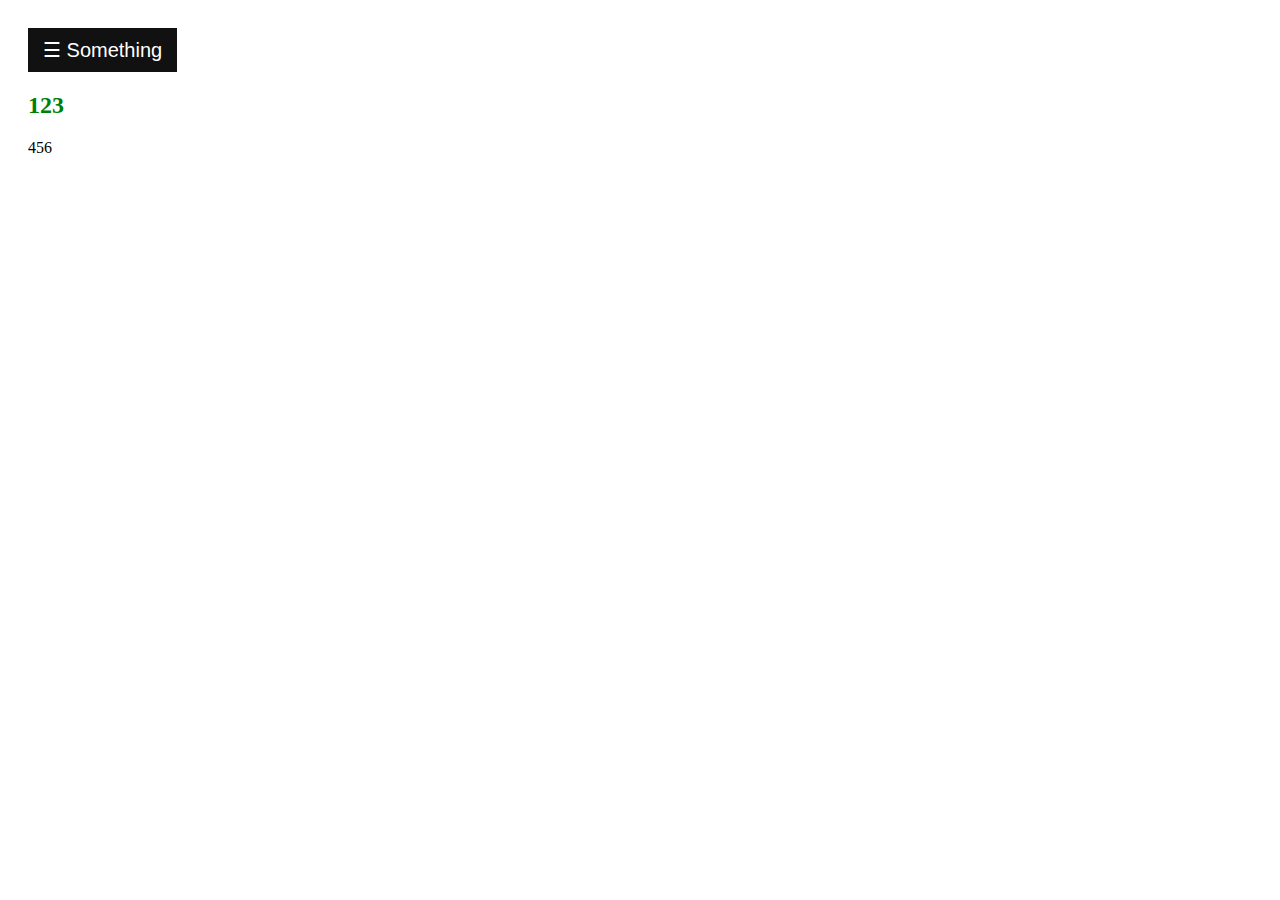
==== index.html @ 6173cb35 "Add files via upload" ====
﻿<!DOCTYPE html>
  <html>	
    <head>
      <meta charset="utf-8">
        <title>Софтина</title>
          <link href="styles/panel.css" rel="stylesheet">
          <link href="styles/colorGreen.css" rel="stylesheet">
    </head>
        <body>       
   <div id="mySidebar" class="sidebar">
            <a href="javascript:void(0)" class="closebtn" onclick="closeNav()">&times;</a>
            <a href="#">123</a>
            <a href="#">234</a>
            <a href="#">345</a>
          </div>
            <div id="main">
              <button class="openbtn" onclick="openNav()">&#9776; Something</button>
                <h2>123</h2>
                 <p>456</p>
          </div>
          <script>
function openNav() 
{
  document.getElementById("mySidebar").style.width = "250px";
  document.getElementById("main").style.marginLeft = "250px";
}

function closeNav()
 {
  document.getElementById("mySidebar").style.width = "0";
  document.getElementById("main").style.marginLeft = "0";
} 
            </script>
        </body>
</html>
---- styles/panel.css ----
/* The sidebar menu */
.sidebar {
  height: 100%; /* 100% Full-height */
  width: 0; /* 0 width - change this with JavaScript */
  position: fixed; /* Stay in place */
  z-index: 1; /* Stay on top */
  top: 0;
  left: 0;
  background-color: #111; /* Black*/
  overflow-x: hidden; /* Disable horizontal scroll */
  padding-top: 60px; /* Place content 60px from the top */
  transition: 0.5s; /* 0.5 second transition effect to slide in the sidebar */
}

/* The sidebar links */
.sidebar a {
  padding: 8px 8px 8px 32px;
  text-decoration: none;
  font-size: 25px;
  color: #818181;
  display: block;
  transition: 0.3s;
}

/* When you mouse over the navigation links, change their color */
.sidebar a:hover {
  color: #f1f1f1;
}

/* Position and style the close button (top right corner) */
.sidebar .closebtn {
  position: absolute;
  top: 0;
  right: 25px;
  font-size: 36px;
  margin-left: 50px;
}

/* The button used to open the sidebar */
.openbtn {
  font-size: 20px;
  cursor: pointer;
  background-color: #111;
  color: white;
  padding: 10px 15px;
  border: none;
}

.openbtn:hover {
  background-color: #444;
}

/* Style page content - use this if you want to push the page content to the right when you open the side navigation */
#main {
  transition: margin-left .5s; /* If you want a transition effect */
  padding: 20px;
}

/* On smaller screens, where height is less than 450px, change the style of the sidenav (less padding and a smaller font size) */
@media screen and (max-height: 450px) {
  .sidebar {padding-top: 15px;}
  .sidebar a {font-size: 18px;}
}
---- styles/colorGreen.css ----
h2 {
    color: green;
}
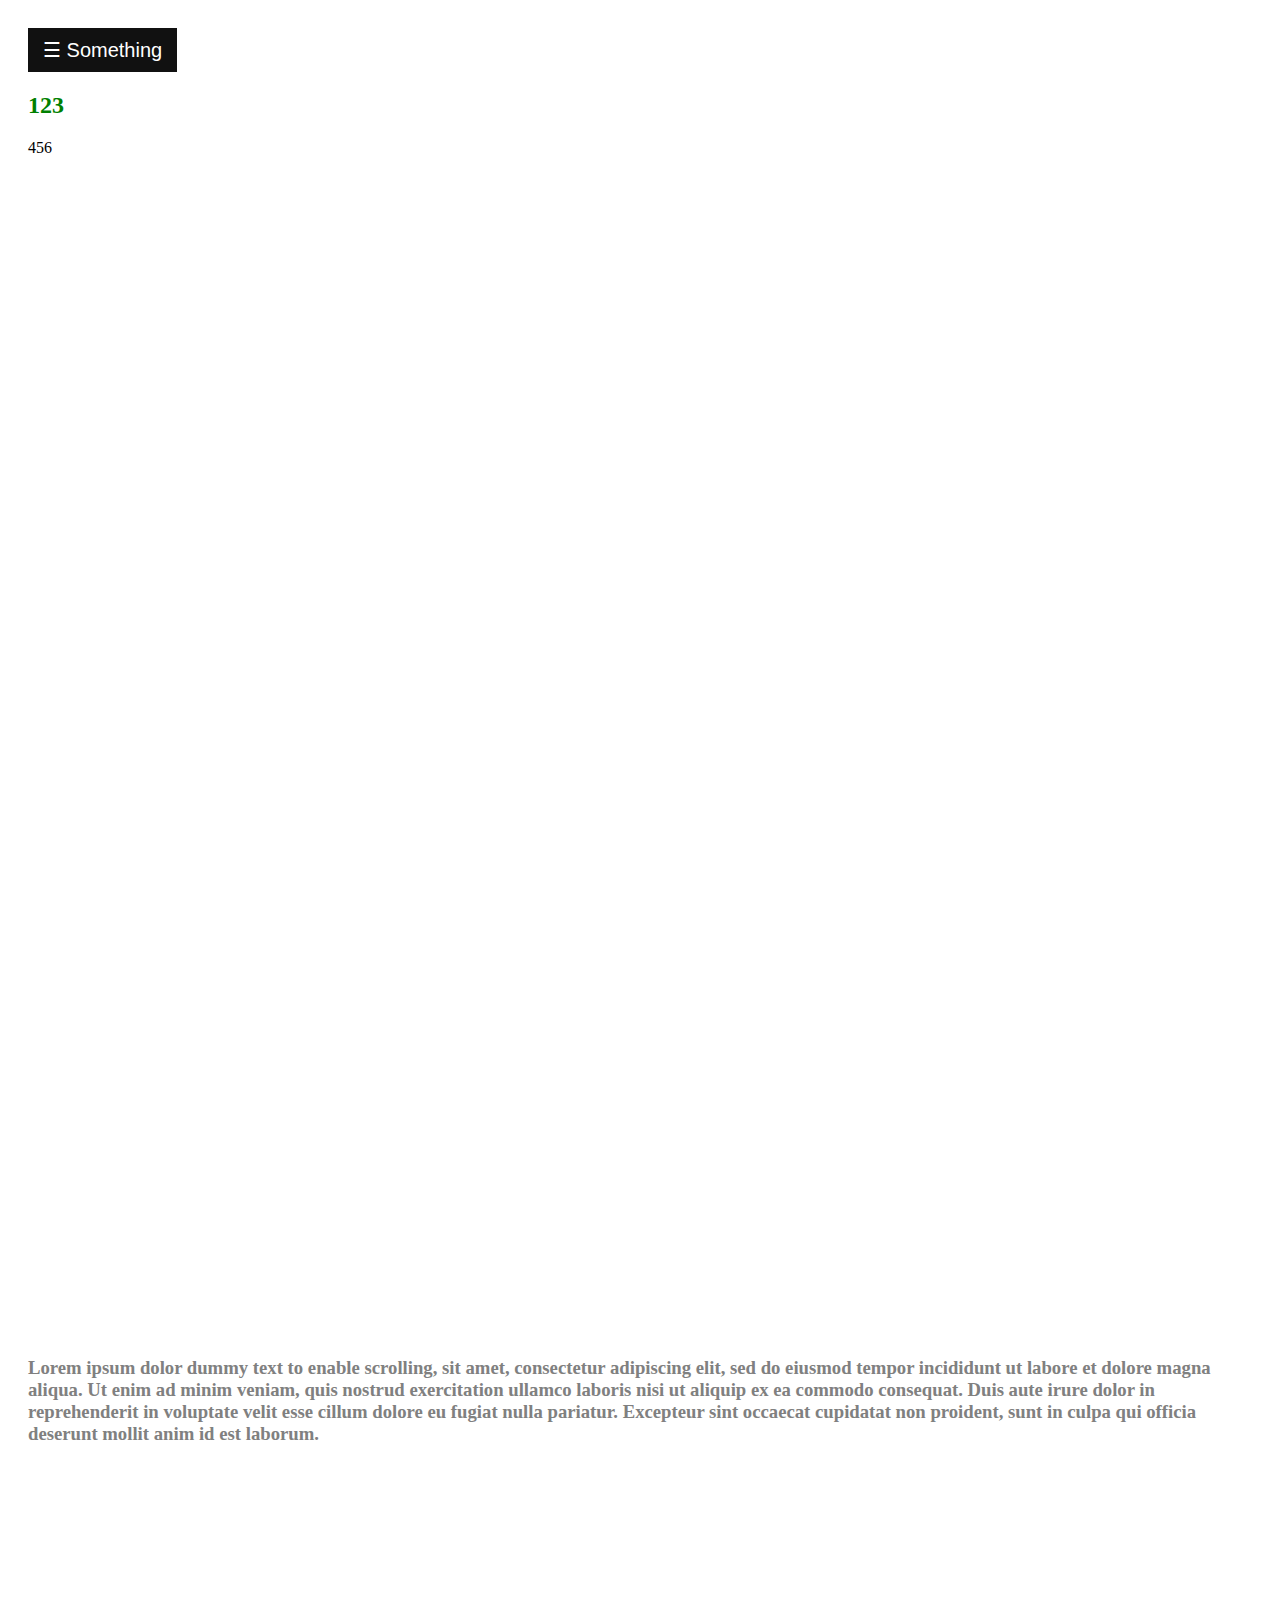
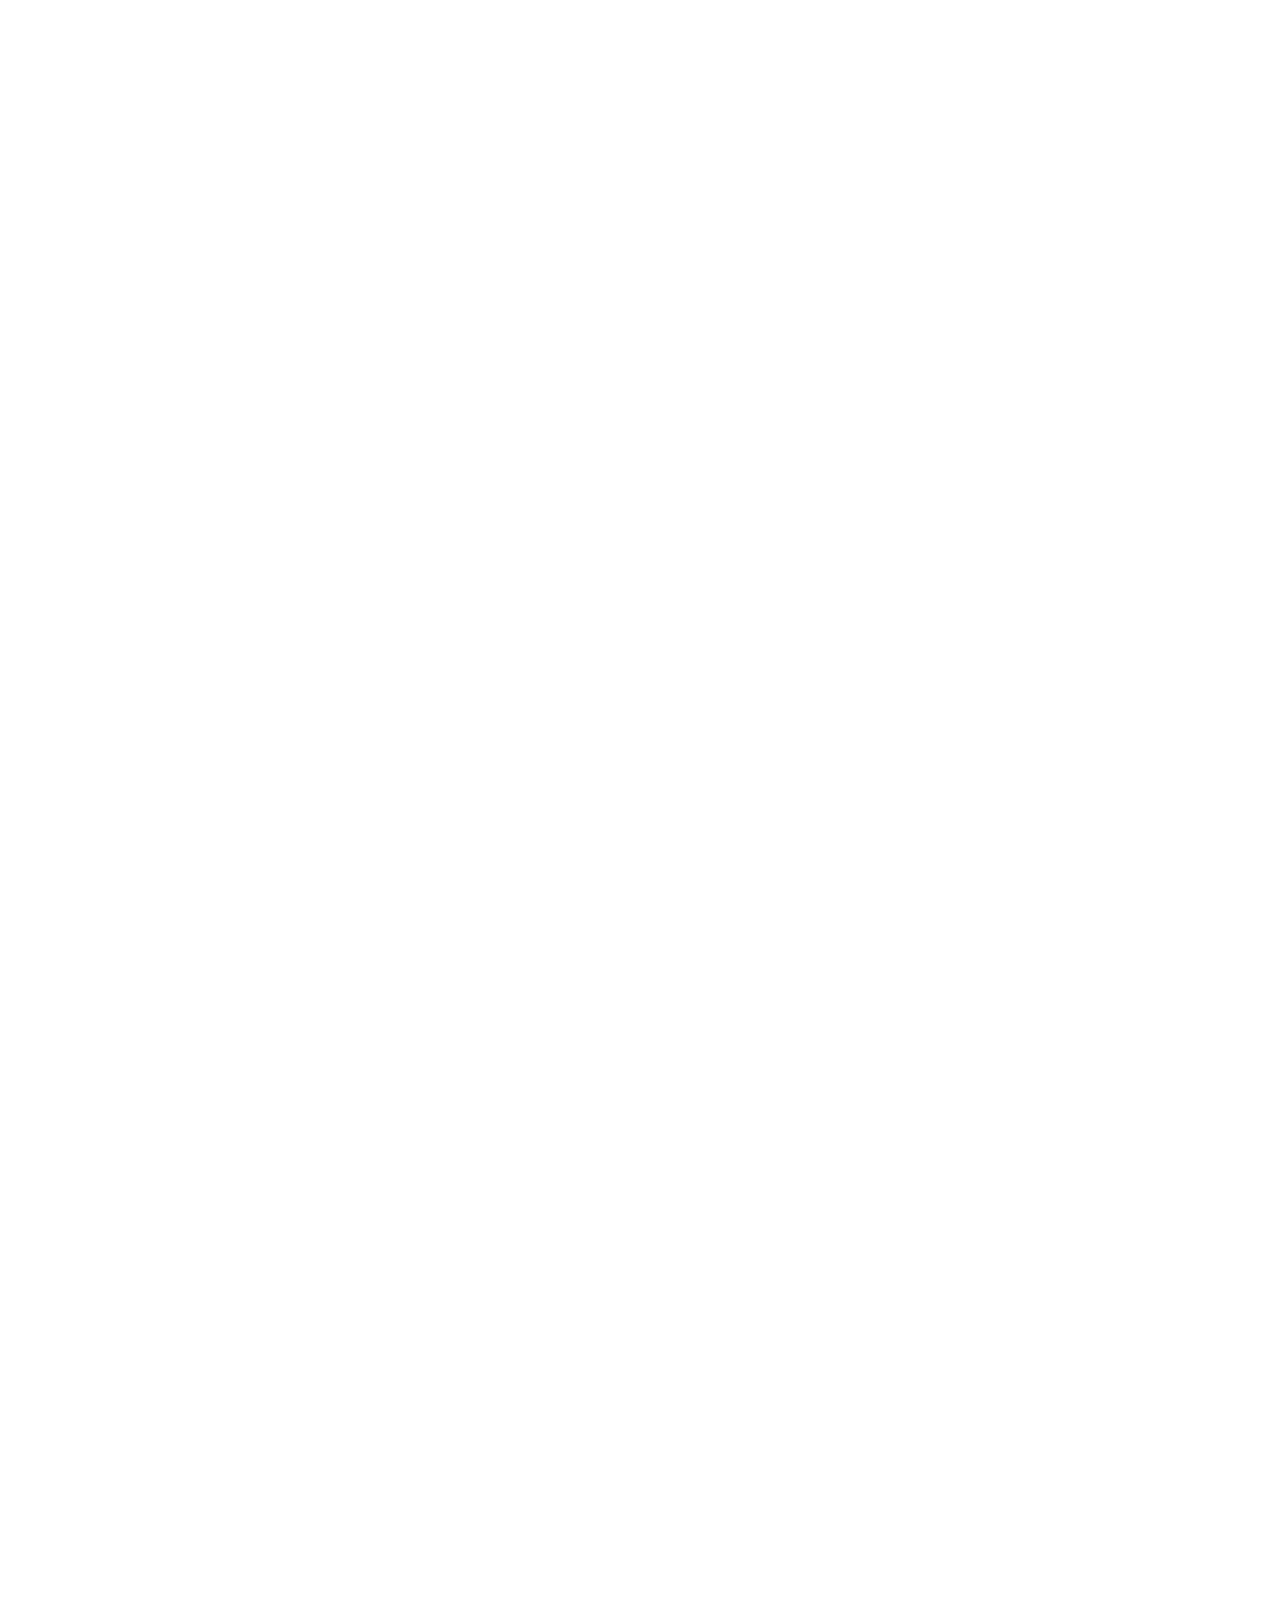
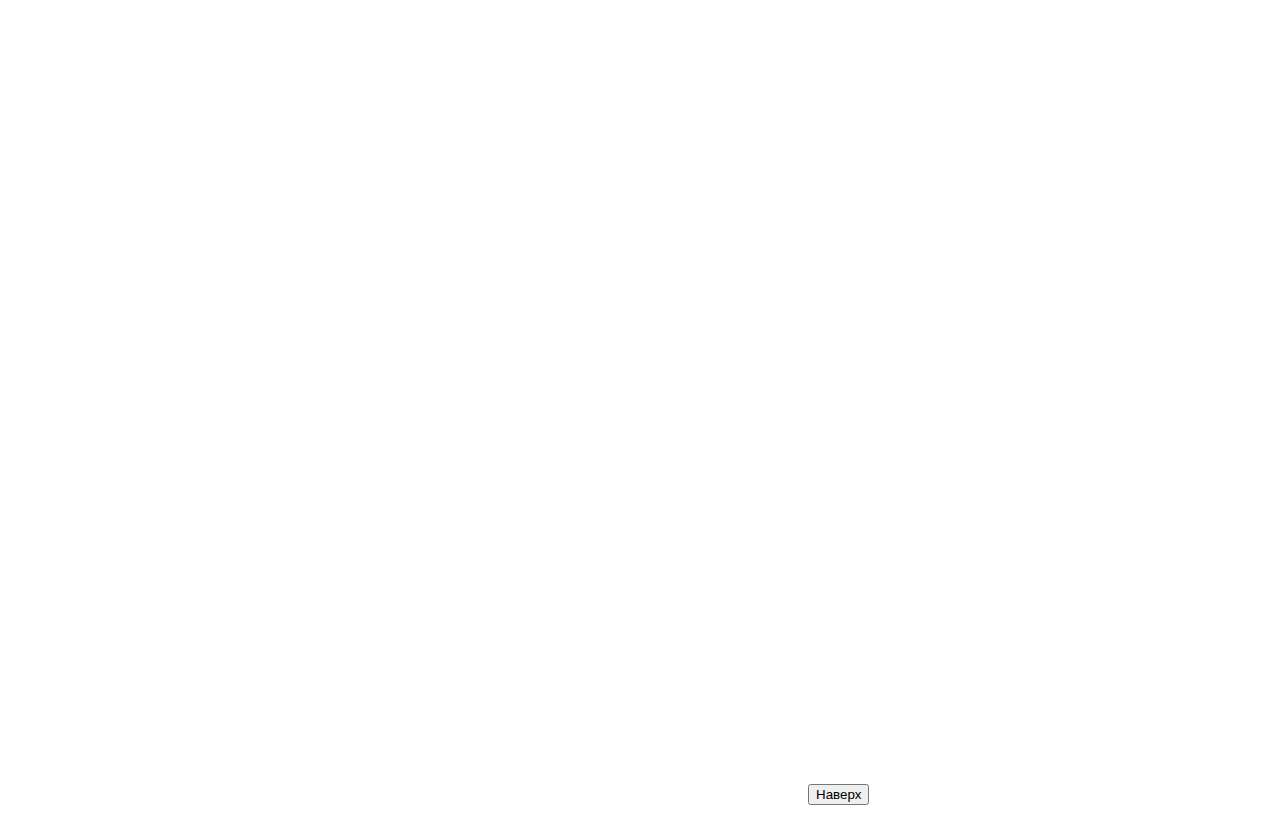
==== commit 60b859ef: "Add files via upload" ====
--- a/index.html
+++ b/index.html
@@ -5,19 +5,35 @@
         <title>Софтина</title>
           <link href="styles/panel.css" rel="stylesheet">
           <link href="styles/colorGreen.css" rel="stylesheet">
+          <link href="styles/btn.css" rel="stylesheet">
     </head>
         <body>       
    <div id="mySidebar" class="sidebar">
             <a href="javascript:void(0)" class="closebtn" onclick="closeNav()">&times;</a>
-            <a href="#">123</a>
-            <a href="#">234</a>
-            <a href="#">345</a>
+            <a href="#main">Main</a>
+            <a href="#bttn">На кнопку</a>
+            <a href="#hg233">2</a>
+            <a href="https://developer.mozilla.org/ru/">Ссылка</a>
           </div>
             <div id="main">
               <button class="openbtn" onclick="openNav()">&#9776; Something</button>
-                <h2>123</h2>
-                 <p>456</p>
-          </div>
+                <h2>
+                  <a id="h123">123</a>
+                </h2>
+                  <p>456</p>
+                    <div style="position:relative;">
+                      <div style="margin: 1200px 0 10px 0px; display:block;">
+                        <div id="hg233">
+                         <h3>Lorem ipsum dolor dummy text to enable scrolling, sit amet, consectetur adipiscing elit, sed do eiusmod tempor incididunt ut labore et dolore magna aliqua. Ut enim ad minim veniam, quis nostrud exercitation ullamco laboris nisi ut aliquip ex ea commodo consequat. Duis aute irure dolor in reprehenderit in voluptate velit esse cillum dolore eu fugiat nulla pariatur. Excepteur sint occaecat cupidatat non proident, sunt in culpa qui officia deserunt mollit anim id est laborum.</h3>
+                       </div>
+                    </div>
+                  </div>
+                 </div>
+             <div style="position:relative;">
+               <div style="margin: 2500px 0 10px 800px; display:block;">
+                 <button type="button" onclick="location.href='#main';" id="bttn">Наверх</button>
+               </div> 
+             </div>             
           <script>
 function openNav() 
 {
--- a/styles/btn.css
+++ b/styles/btn.css
@@ -0,0 +1,5 @@
+#hg233 {
+  color: grey;
+  top: 1000px;
+  left 50px;
+}
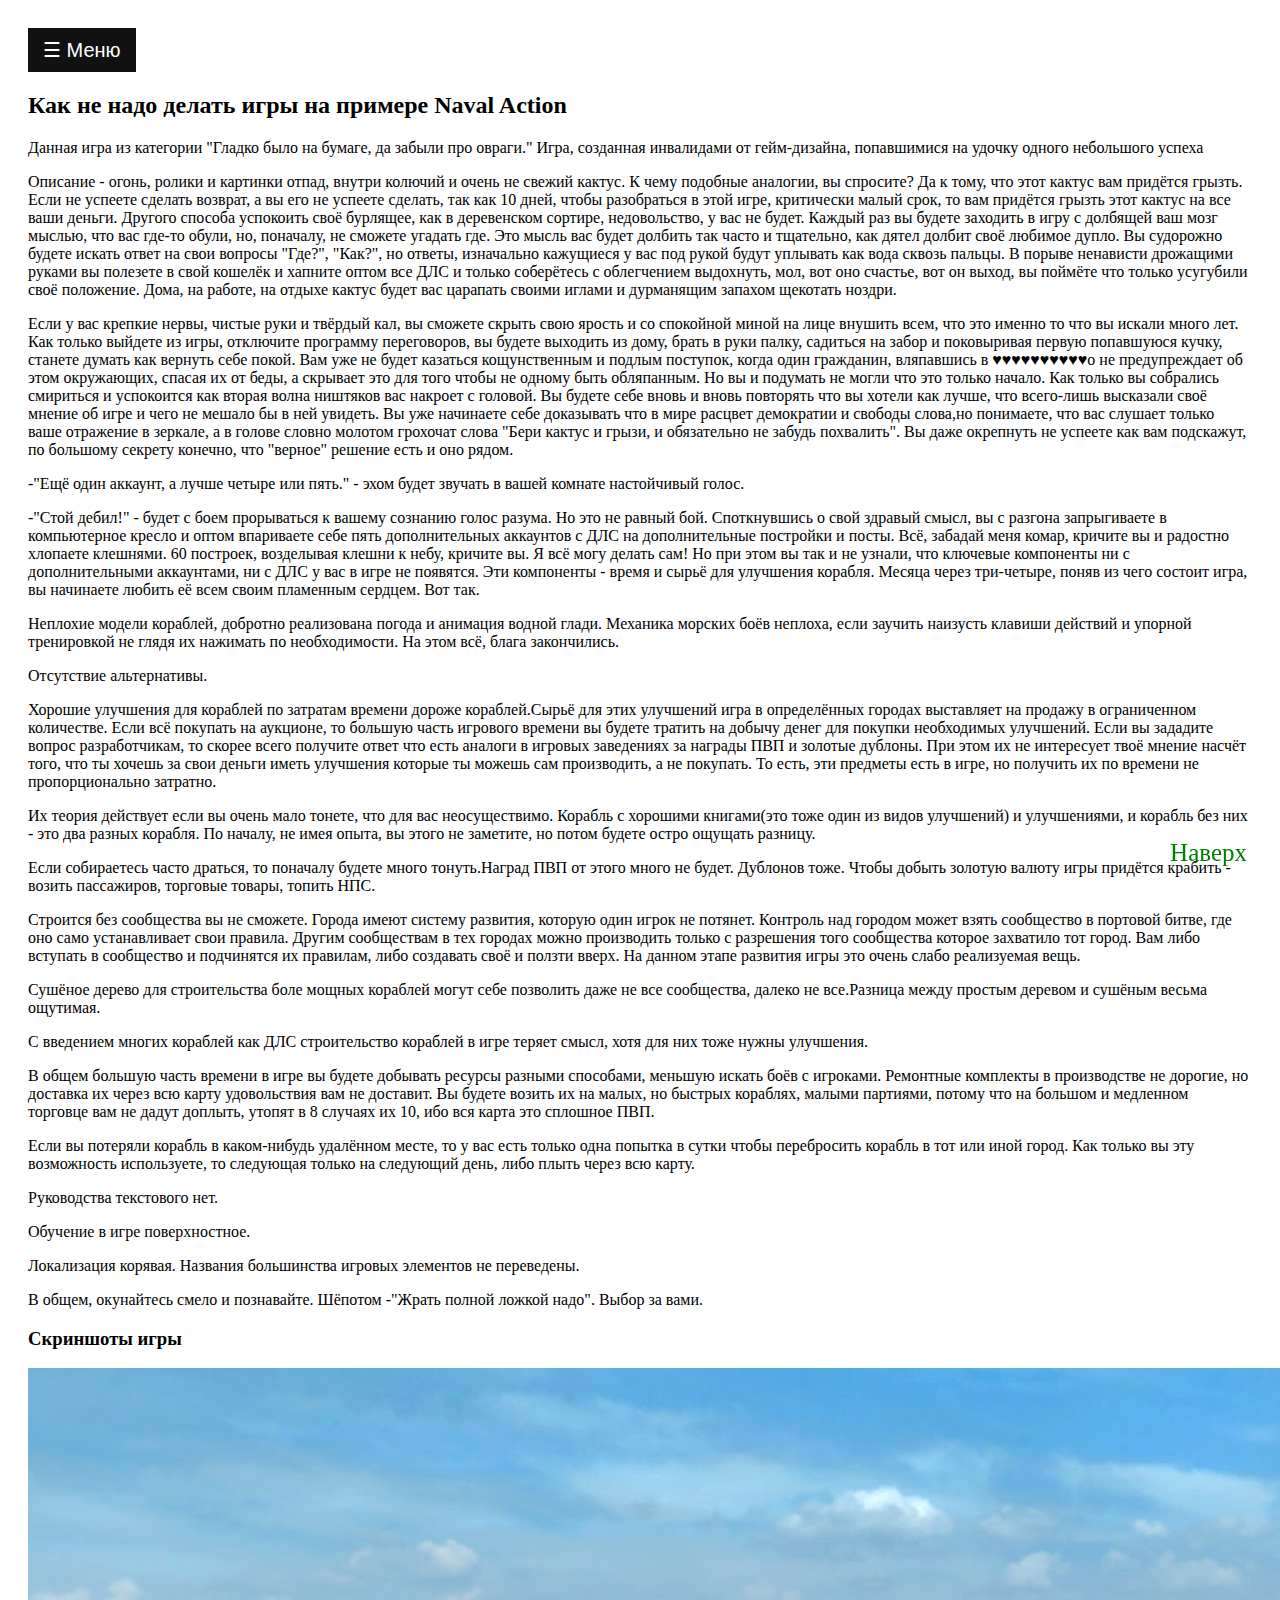
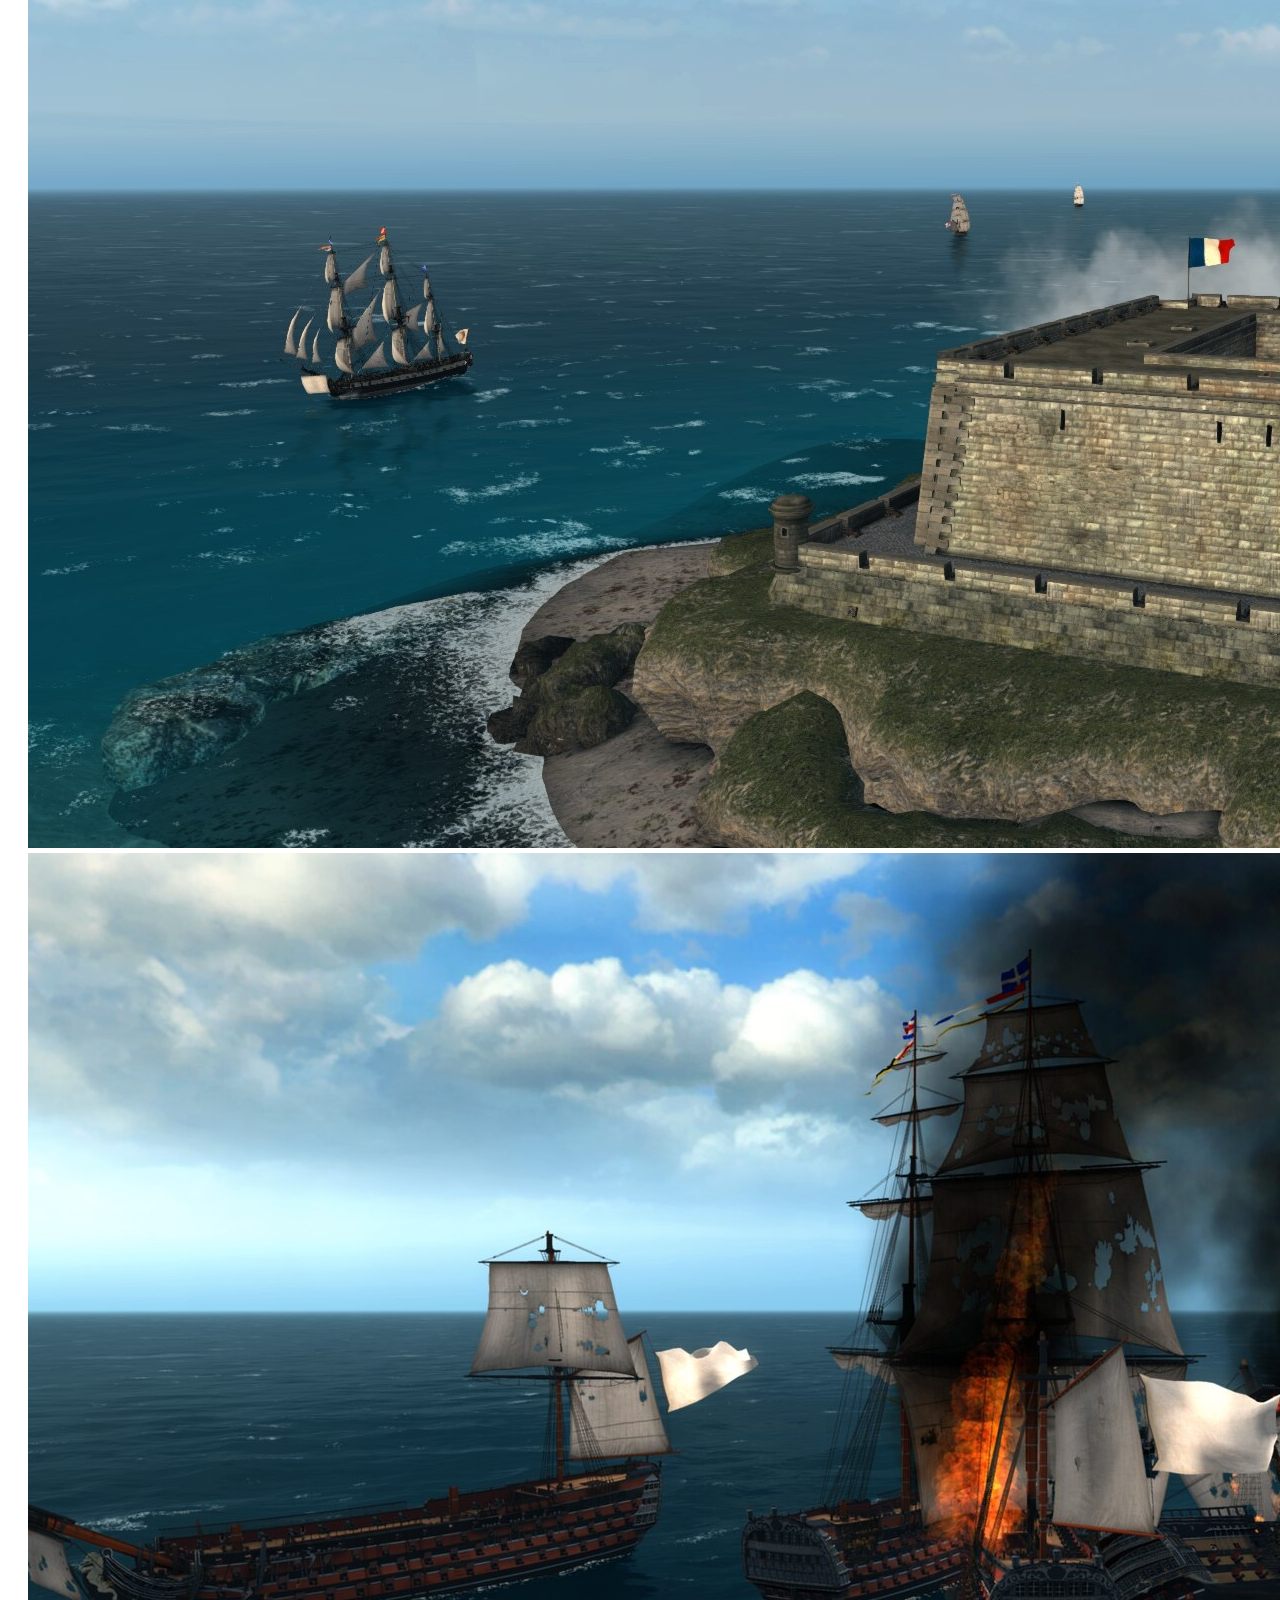
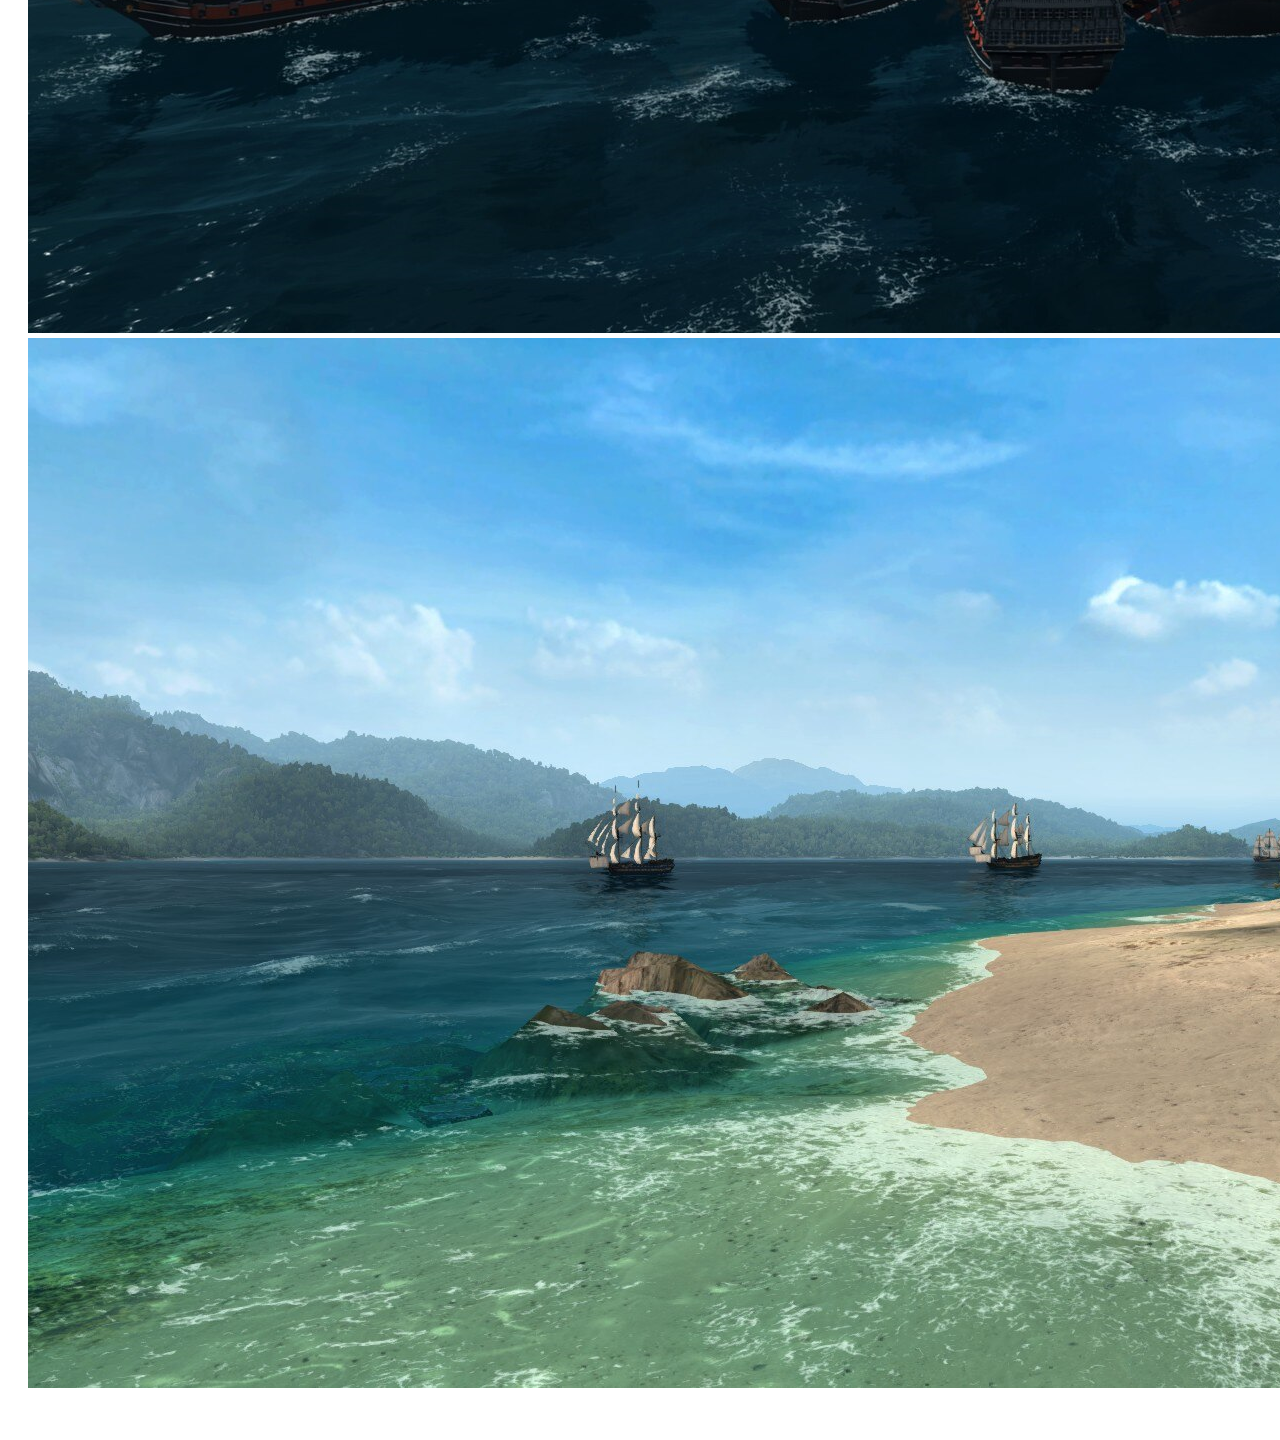
==== commit b0531d71: "Add files via upload" ====
--- a/index.html
+++ b/index.html
@@ -2,38 +2,60 @@
   <html>	
     <head>
       <meta charset="utf-8">
-        <title>Софтина</title>
+        <title>Как не надо делать игры</title>
           <link href="styles/panel.css" rel="stylesheet">
-          <link href="styles/colorGreen.css" rel="stylesheet">
           <link href="styles/btn.css" rel="stylesheet">
     </head>
         <body>       
    <div id="mySidebar" class="sidebar">
             <a href="javascript:void(0)" class="closebtn" onclick="closeNav()">&times;</a>
             <a href="#main">Main</a>
-            <a href="#bttn">На кнопку</a>
-            <a href="#hg233">2</a>
-            <a href="https://developer.mozilla.org/ru/">Ссылка</a>
+			<a href="index2.html">Задание</a>
+			<a href="#screens">Скриншоты игры</a>
+            <a target="_blank" href="https://store.steampowered.com/app/311310/Naval_Action/">Ссылка на игру</a>
+			<a href = "#top" style = "position:fixed; color: green; bottom:25px; right:25px">Наверх </a>
           </div>
             <div id="main">
-              <button class="openbtn" onclick="openNav()">&#9776; Something</button>
+              <button class="openbtn" onclick="openNav()">&#9776; Меню</button>
                 <h2>
-                  <a id="h123">123</a>
+                  <a>Как не надо делать игры на примере Naval Action</a>
                 </h2>
-                  <p>456</p>
-                    <div style="position:relative;">
-                      <div style="margin: 1200px 0 10px 0px; display:block;">
-                        <div id="hg233">
-                         <h3>Lorem ipsum dolor dummy text to enable scrolling, sit amet, consectetur adipiscing elit, sed do eiusmod tempor incididunt ut labore et dolore magna aliqua. Ut enim ad minim veniam, quis nostrud exercitation ullamco laboris nisi ut aliquip ex ea commodo consequat. Duis aute irure dolor in reprehenderit in voluptate velit esse cillum dolore eu fugiat nulla pariatur. Excepteur sint occaecat cupidatat non proident, sunt in culpa qui officia deserunt mollit anim id est laborum.</h3>
-                       </div>
-                    </div>
-                  </div>
-                 </div>
-             <div style="position:relative;">
-               <div style="margin: 2500px 0 10px 800px; display:block;">
-                 <button type="button" onclick="location.href='#main';" id="bttn">Наверх</button>
-               </div> 
-             </div>             
+                  <p>Данная игра из категории "Гладко было на бумаге, да забыли про овраги." Игра, созданная инвалидами от гейм-дизайна, попавшимися на удочку одного небольшого успеха</p>
+				  Описание - огонь, ролики и картинки отпад, внутри колючий и очень не свежий кактус. К чему подобные аналогии, вы спросите? Да к тому, что этот кактус вам придётся грызть. Если не успеете сделать возврат, а вы его не успеете сделать, так как 10 дней, чтобы разобраться в этой игре, критически малый срок, то вам придётся грызть этот кактус на все ваши деньги. Другого способа успокоить своё бурлящее, как в деревенском сортире, недовольство, у вас не будет. Каждый раз вы будете заходить в игру с долбящей ваш мозг мыслью, что вас где-то обули, но, поначалу, не сможете угадать где. Это мысль вас будет долбить так часто и тщательно, как дятел долбит своё любимое дупло. Вы судорожно будете искать ответ на свои вопросы "Где?", "Как?", но ответы, изначально кажущиеся у вас под рукой будут уплывать как вода сквозь пальцы. В порыве ненависти дрожащими руками вы полезете в свой кошелёк и хапните оптом все ДЛС и только соберётесь с облегчением выдохнуть, мол, вот оно счастье, вот он выход, вы поймёте что только усугубили своё положение. Дома, на работе, на отдыхе кактус будет вас царапать своими иглами и дурманящим запахом щекотать ноздри.</p>
+				  <p>Если у вас крепкие нервы, чистые руки и твёрдый кал, вы сможете скрыть свою ярость и со спокойной миной на лице внушить всем, что это именно то что вы искали много лет. Как только выйдете из игры, отключите программу переговоров, вы будете выходить из дому, брать в руки палку, cадиться на забор и поковыривая первую попавшуюся кучку, станете думать как вернуть себе покой. Вам уже не будет казаться кощунственным и подлым поступок, когда один гражданин, вляпавшись в ♥♥♥♥♥♥♥♥♥♥о не предупреждает об этом окружающих, спасая их от беды, а скрывает это для того чтобы не одному быть обляпанным. Но вы и подумать не могли что это только начало. Как только вы собрались смириться и успокоится как вторая волна ништяков вас накроет с головой. Вы будете себе вновь и вновь повторять что вы хотели как лучше, что всего-лишь высказали своё мнение об игре и чего не мешало бы в ней увидеть. Вы уже начинаете себе доказывать что в мире расцвет демократии и свободы слова,но понимаете, что вас слушает только ваше отражение в зеркале, а в голове словно молотом грохочат слова "Бери кактус и грызи, и обязательно не забудь похвалить". Вы даже окрепнуть не успеете как вам подскажут, по большому секрету конечно, что "верное" решение есть и оно рядом.</p>
+<p>-"Ещё один аккаунт, а лучше четыре или пять." - эхом будет звучать в вашей комнате настойчивый голос.</p>
+<p>-"Стой дебил!" - будет с боем прорываться к вашему сознанию голос разума.
+Но это не равный бой. Споткнувшись о свой здравый смысл, вы с разгона запрыгиваете в компьютерное кресло и оптом впариваете себе пять дополнительных аккаунтов с ДЛС на дополнительные постройки и посты. Всё, забадай меня комар, кричите вы и радостно хлопаете клешнями. 60 построек, возделывая клешни к небу, кричите вы. Я всё могу делать сам!
+Но при этом вы так и не узнали, что ключевые компоненты ни с дополнительными аккаунтами, ни с ДЛС у вас в игре не появятся. Эти компоненты - время и сырьё для улучшения корабля. Месяца через три-четыре, поняв из чего состоит игра, вы начинаете любить её всем своим пламенным сердцем.
+Вот так.</p>
+
+
+<p>Неплохие модели кораблей, добротно реализована погода и анимация водной глади. Механика морских боёв неплоха, если заучить наизусть клавиши действий и упорной тренировкой не глядя их нажимать по необходимости.
+На этом всё, блага закончились.</p>
+
+<p>Отсутствие альтернативы.</p>
+
+<p>Хорошие улучшения для кораблей по затратам времени дороже кораблей.Сырьё для этих улучшений игра в определённых городах выставляет на продажу в ограниченном количестве. Если всё покупать на аукционе, то большую часть игрового времени вы будете тратить на добычу денег для покупки необходимых улучшений. Если вы зададите вопрос разработчикам, то скорее всего получите ответ что есть аналоги в игровых заведениях за награды ПВП и золотые дублоны. При этом их не интересует твоё мнение насчёт того, что ты хочешь за свои деньги иметь улучшения которые ты можешь сам производить, а не покупать. То есть, эти предметы есть в игре, но получить их по времени не пропорционально затратно.</p>
+<p>Их теория действует если вы очень мало тонете, что для вас неосуществимо. Корабль с хорошими книгами(это тоже один из видов улучшений) и улучшениями, и корабль без них - это два разных корабля. По началу, не имея опыта, вы этого не заметите, но потом будете остро ощущать разницу.</p>
+<p>Если собираетесь часто драться, то поначалу будете много тонуть.Наград ПВП от этого много не будет. Дублонов тоже. Чтобы добыть золотую валюту игры придётся крабить - возить пассажиров, торговые товары, топить НПС.</p>
+<p>Строится без сообщества вы не сможете. Города имеют систему развития, которую один игрок не потянет. Контроль над городом может взять сообщество в портовой битве, где оно само устанавливает свои правила. Другим сообществам в тех городах можно производить только с разрешения того сообщества которое захватило тот город. Вам либо вступать в сообщество и подчинятся их правилам, либо создавать своё и ползти вверх. На данном этапе развития игры это очень слабо реализуемая вещь.</p>
+<p>Сушёное дерево для строительства боле мощных кораблей могут себе позволить даже не все сообщества, далеко не все.Разница между простым деревом и сушёным весьма ощутимая.</p>
+<p>С введением многих кораблей как ДЛС строительство кораблей в игре теряет смысл, хотя для них тоже нужны улучшения.</p>
+<p>В общем большую часть времени в игре вы будете добывать ресурсы разными способами, меньшую искать боёв с игроками. Ремонтные комплекты в производстве не дорогие, но доставка их через всю карту удовольствия вам не доставит. Вы будете возить их на малых, но быстрых кораблях, малыми партиями, потому что на большом и медленном торговце вам не дадут доплыть, утопят в 8 случаях их 10, ибо вся карта это сплошное ПВП.</p>
+<p>Если вы потеряли корабль в каком-нибудь удалённом месте, то у вас есть только одна попытка в сутки чтобы перебросить корабль в тот или иной город. Как только вы эту возможность используете, то следующая только на следующий день, либо плыть через всю карту.</p>
+<p>Руководства текстового нет.</p>
+<p>Обучение в игре поверхностное.</p>
+<p>Локализация корявая. Названия большинства игровых элементов не переведены.</p>
+<p>В общем, окунайтесь смело и познавайте.
+Шёпотом -"Жрать полной ложкой надо".
+Выбор за вами.</p>
+<h3>
+<p id="screens">Скриншоты игры</p>
+<img src="images/i2mg1.png">
+<img src="images/i2mg2.png">
+<img src="images/i2mg3.png">
+</h3>
+          
           <script>
 function openNav() 
 {
